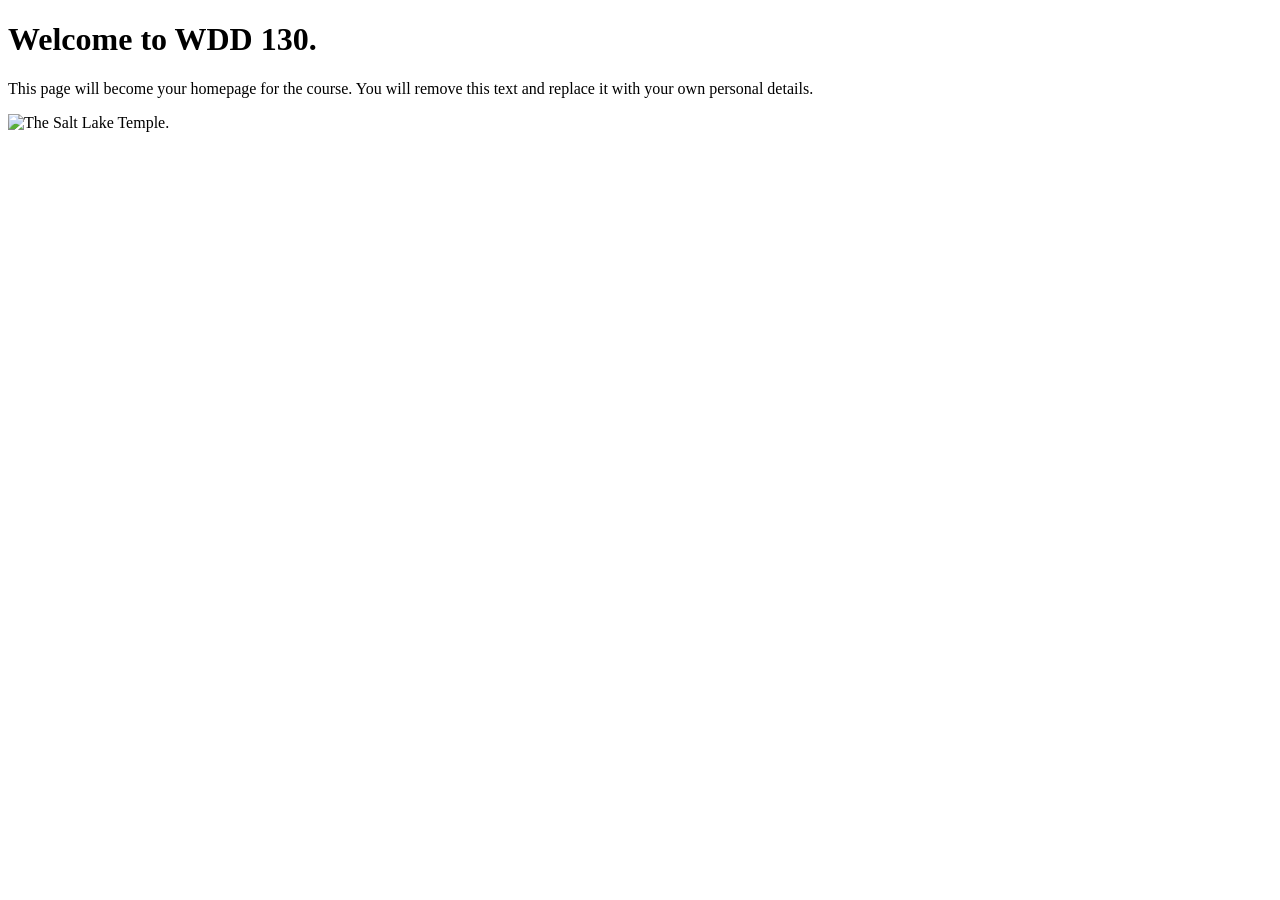
==== index.html @ 0bb02e5e "Initial commit" ====
<!DOCTYPE html>
<html lang="en">
<head>
    <meta charset="UTF-8">
    <meta name="viewport" content="width=device-width, initial-scale=1.0">
    <title>WDD 130 | Personal Homepage</title>
</head>
<body>
    <h1>Welcome to WDD 130.</h1>
    <p>This page will become your homepage for the course. You will remove this text and replace it with your own personal details.</p>

    <img src="images/salt-lake-temple.jpg" alt="The Salt Lake Temple.">
</body>
</html>
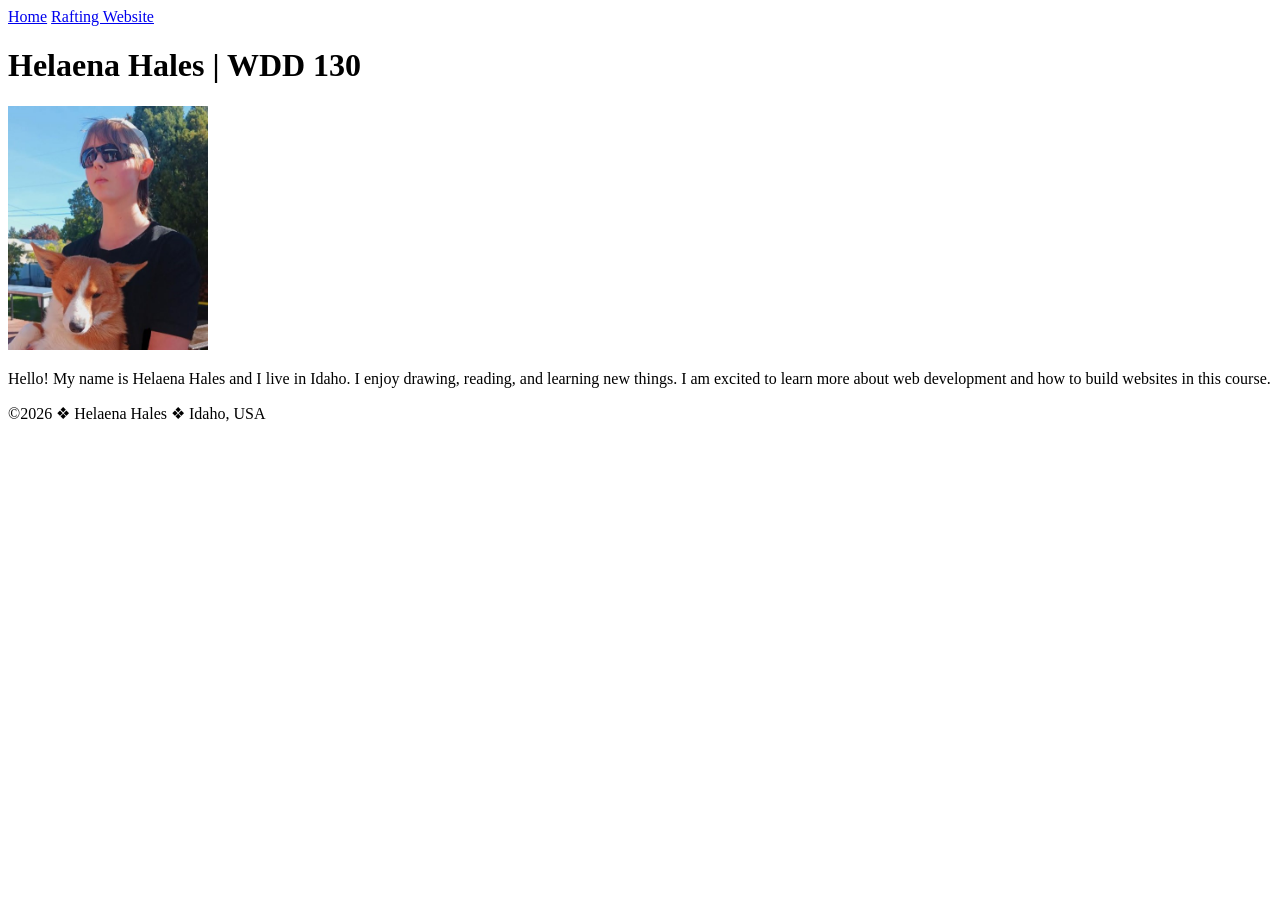
==== commit 587df3cd: "recreate homepage" ====
--- a/index.html
+++ b/index.html
@@ -1,14 +1,37 @@
 <!DOCTYPE html>
-<html lang="en">
+<html lang="en-US">
+
 <head>
-    <meta charset="UTF-8">
-    <meta name="viewport" content="width=device-width, initial-scale=1.0">
-    <title>WDD 130 | Personal Homepage</title>
+    <meta charset="utf-8">
+    <meta name="viewport" content="width=device-width,initial-scale=1.0">
+    <title>Helaena Hales | WDD 130</title>
 </head>
+
 <body>
-    <h1>Welcome to WDD 130.</h1>
-    <p>This page will become your homepage for the course. You will remove this text and replace it with your own personal details.</p>
 
-    <img src="images/salt-lake-temple.jpg" alt="The Salt Lake Temple.">
+    <header>
+        <nav>
+            <a href="#">Home</a>
+            <a href="wwr/">Rafting Website</a>
+        </nav>
+    </header>
+
+    <main>
+        <h1>Helaena Hales | WDD 130</h1>
+
+        <img src="images/profile.jpg" alt="Hello, my name is Helaena Hales" width="200">
+
+        <p>
+            Hello! My name is Helaena Hales and I live in Idaho. I enjoy drawing,
+            reading, and learning new things. I am excited to learn more about
+            web development and how to build websites in this course.
+        </p>
+    </main>
+
+    <footer>
+        <p>©2026 ❖ Helaena Hales ❖ Idaho, USA</p>
+    </footer>
+
 </body>
+
 </html>
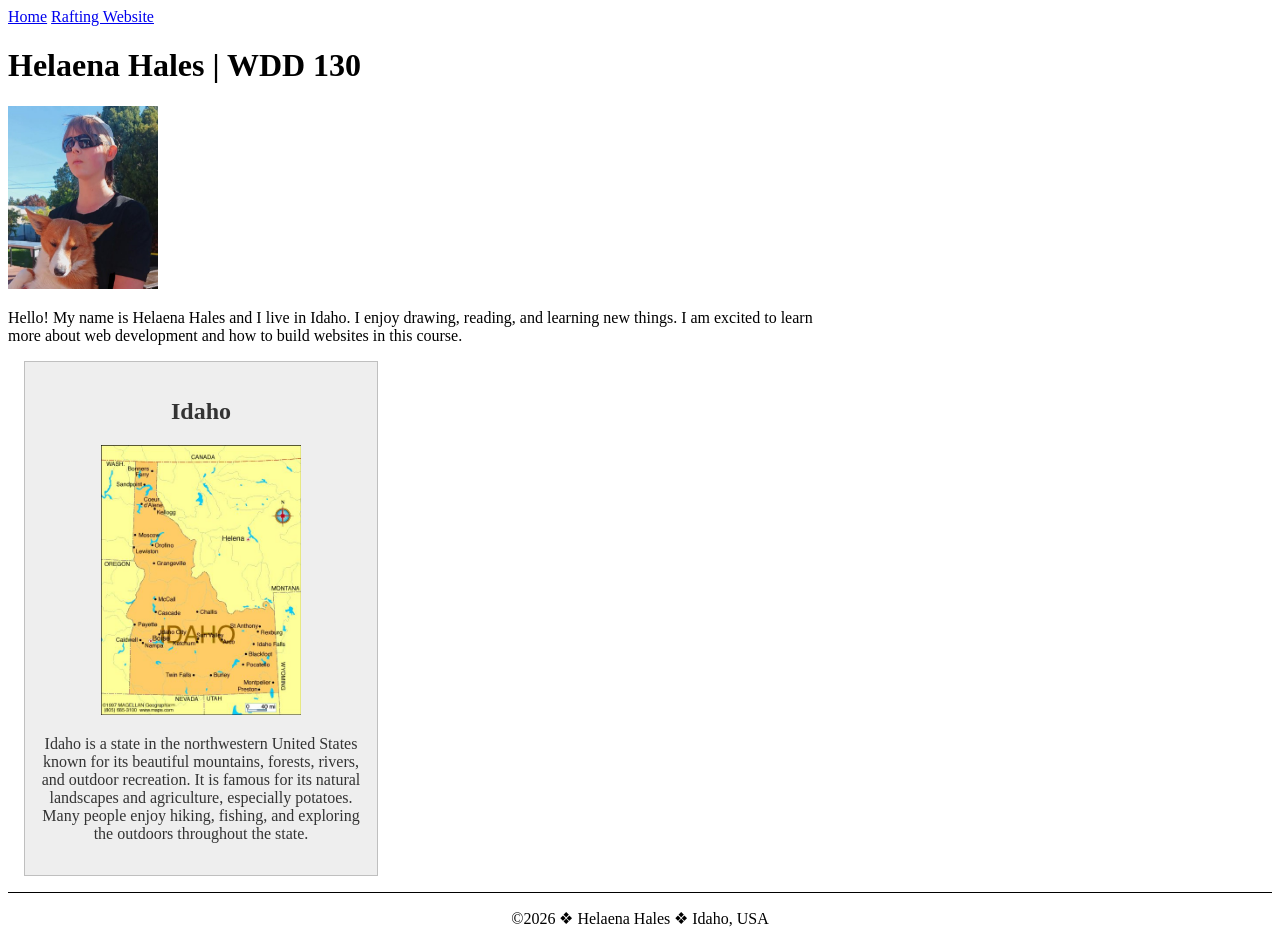
==== commit 289d05ee: "W02 homepage enhancement" ====
--- a/index.html
+++ b/index.html
@@ -5,6 +5,12 @@
     <meta charset="utf-8">
     <meta name="viewport" content="width=device-width,initial-scale=1.0">
     <title>Helaena Hales | WDD 130</title>
+
+    <meta name="description"
+      content="Helaena Hales WDD 130 course home page for learning web development and building websites.">
+    <meta name="author" content="Helaena Hales">
+
+    <link rel="stylesheet" href="styles/styles.css">
 </head>
 
 <body>
@@ -19,7 +25,7 @@
     <main>
         <h1>Helaena Hales | WDD 130</h1>
 
-        <img src="images/profile.jpg" alt="Hello, my name is Helaena Hales" width="200">
+        <img src="images/profile.jpg" alt="Hello, my name is Helaena Hales">
 
         <p>
             Hello! My name is Helaena Hales and I live in Idaho. I enjoy drawing,
@@ -28,6 +34,17 @@
         </p>
     </main>
 
+    <aside>
+        <h2>Idaho</h2>
+        <img src="images/idaho.jpg" alt="Scenery of Idaho">
+        <p>
+            Idaho is a state in the northwestern United States known for its beautiful
+            mountains, forests, rivers, and outdoor recreation. It is famous for its
+            natural landscapes and agriculture, especially potatoes. Many people enjoy
+            hiking, fishing, and exploring the outdoors throughout the state.
+        </p>
+    </aside>
+
     <footer>
         <p>©2026 ❖ Helaena Hales ❖ Idaho, USA</p>
     </footer>
--- a/styles/styles.css
+++ b/styles/styles.css
@@ -0,0 +1,33 @@
+main {
+    max-width: 840px;
+}
+
+aside {
+    width: 20rem;
+    margin: 1rem;
+    border: 1px solid rgb(0 0 0 / 0.2);
+    padding: 1rem;
+    background-color: #eee;
+    color: #333;
+    text-align: center;
+}
+
+aside img {
+    width: 200px;
+    height: auto;
+}
+
+main img {
+    width: 150px;
+    height: auto;
+}
+
+p {
+    padding: 0;
+}
+
+footer {
+    margin-top: 15px;
+    border-top: 1px solid #000;
+    text-align: center;
+}
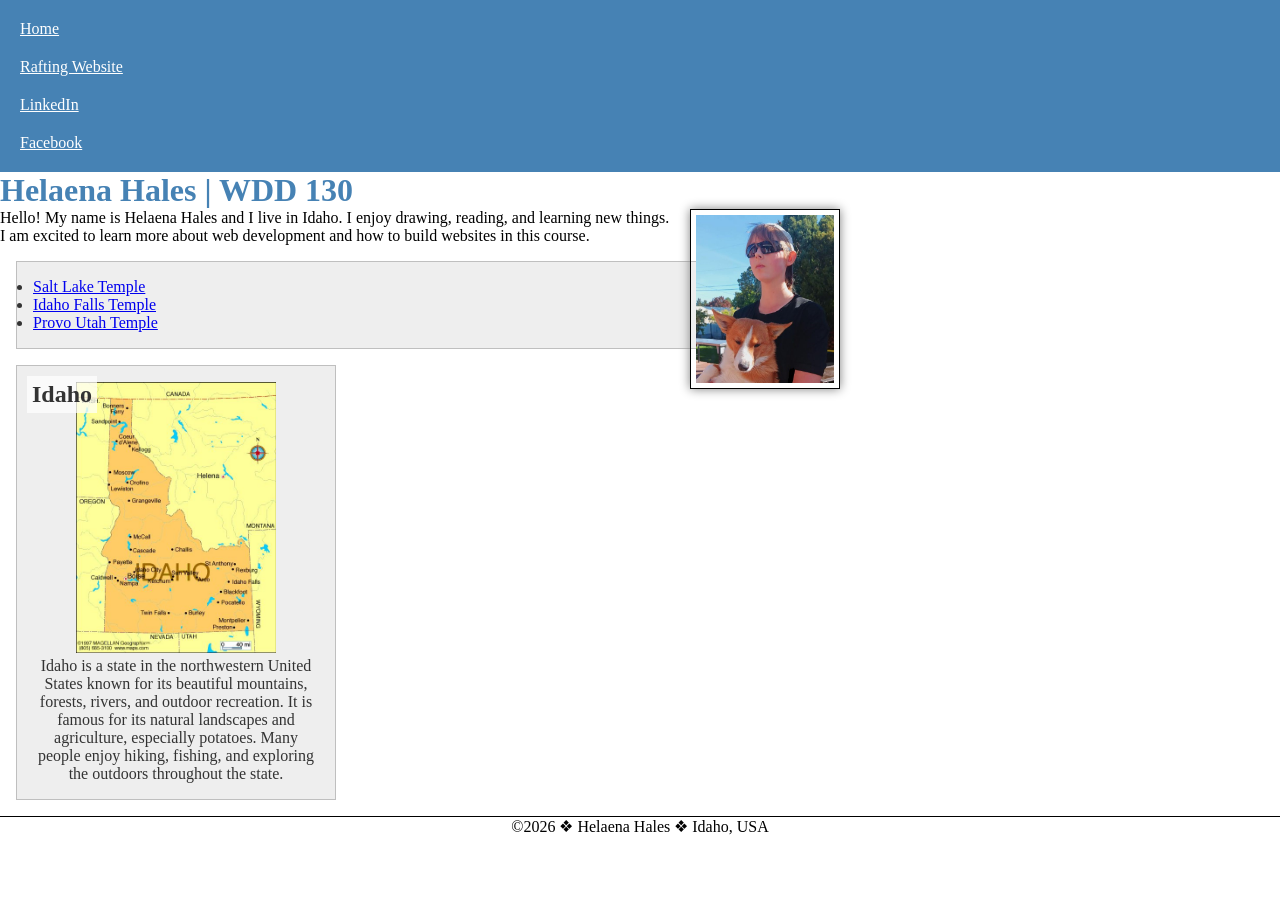
==== commit 665561dc: "W03 Code Along Activity" ====
--- a/index.html
+++ b/index.html
@@ -19,6 +19,8 @@
         <nav>
             <a href="#">Home</a>
             <a href="wwr/">Rafting Website</a>
+            <a href="https://linkedin.com" target="_blank">LinkedIn</a>
+            <a href="https://facebook.com" target="_blank">Facebook</a>
         </nav>
     </header>
 
@@ -32,9 +34,20 @@
             reading, and learning new things. I am excited to learn more about
             web development and how to build websites in this course.
         </p>
+
+        <!-- Temple List -->
+        <ul class="box">
+            <li><a href="https://www.churchofjesuschrist.org/temples/details/salt-lake-temple"
+                  target="_blank">Salt Lake Temple</a></li>
+            <li><a href="https://www.churchofjesuschrist.org/temples/details/idaho-falls-idaho-temple"
+                  target="_blank">Idaho Falls Temple</a></li>
+            <li><a href="https://www.churchofjesuschrist.org/temples/details/provo-utah-temple"
+                  target="_blank">Provo Utah Temple</a></li>
+        </ul>
+
     </main>
 
-    <aside>
+    <aside class="box">
         <h2>Idaho</h2>
         <img src="images/idaho.jpg" alt="Scenery of Idaho">
         <p>
--- a/styles/styles.css
+++ b/styles/styles.css
@@ -1,33 +1,81 @@
+/* Universal Selector */
+* {
+    margin: 0;
+    padding: 0;
+    box-sizing: border-box;
+}
+
+/* Navigation */
+nav {
+    background-color: steelblue;
+    padding: 10px;
+}
+
+nav a {
+    color: white;
+    padding: 10px;
+    display: block;
+}
+
+/* Main */
 main {
     max-width: 840px;
 }
 
+h1 {
+    color: steelblue;
+}
+
+/* Profile Image */
+main img {
+    width: 150px;
+    height: auto;
+    float: right;
+    margin: 0 0 1rem 1rem;
+    border: 1px solid #000;
+    padding: 5px;
+    box-shadow: 0 0 10px gray;
+}
+
+/* Paragraph */
+p {
+    padding: 0;
+}
+
+/* Aside */
 aside {
     width: 20rem;
-    margin: 1rem;
-    border: 1px solid rgb(0 0 0 / 0.2);
-    padding: 1rem;
-    background-color: #eee;
-    color: #333;
     text-align: center;
+    position: relative;
 }
 
+/* Aside Image */
 aside img {
     width: 200px;
     height: auto;
 }
 
-main img {
-    width: 150px;
-    height: auto;
+/* Overlay Heading */
+aside h2 {
+    position: absolute;
+    top: 10px;
+    left: 10px;
+    background-color: rgba(255 255 255 / 0.7);
+    padding: 5px;
 }
 
-p {
-    padding: 0;
-}
-
+/* Footer */
 footer {
     margin-top: 15px;
     border-top: 1px solid #000;
     text-align: center;
+}
+
+/* Class Selectors */
+.box {
+    margin: 1rem;
+    border: 1px solid rgba(0 0 0 / 0.2);
+    padding: 1rem;
+    background-color: #eee;
+    color: #333;
 }
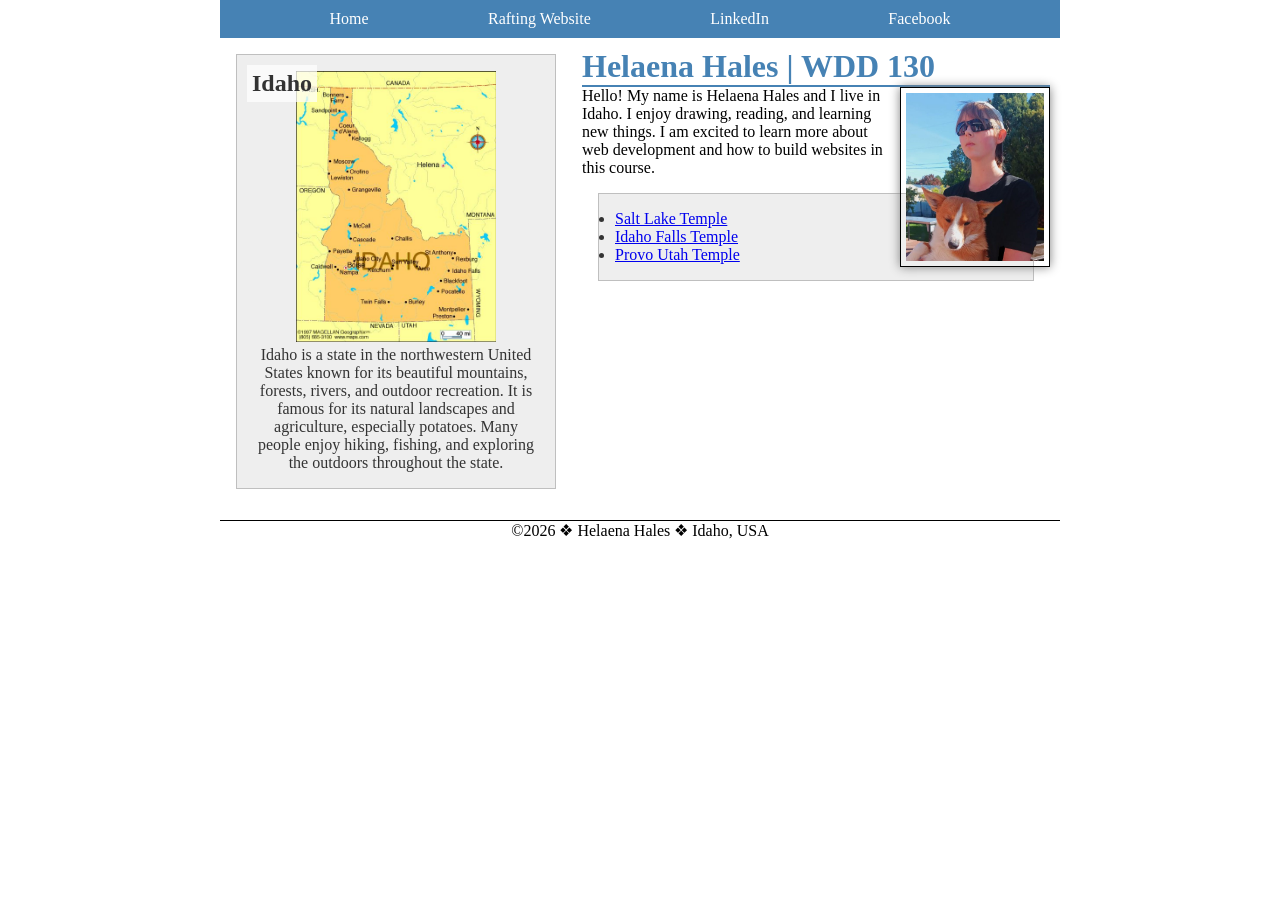
==== commit 1f017383: "Fix rafting link to about page" ====
--- a/index.html
+++ b/index.html
@@ -18,45 +18,49 @@
     <header>
         <nav>
             <a href="#">Home</a>
-            <a href="wwr/">Rafting Website</a>
+            <!-- FIXED LINK HERE -->
+            <a href="wwr/about.html">Rafting Website</a>
             <a href="https://linkedin.com" target="_blank">LinkedIn</a>
             <a href="https://facebook.com" target="_blank">Facebook</a>
         </nav>
     </header>
 
-    <main>
-        <h1>Helaena Hales | WDD 130</h1>
+    <div class="grid">
 
-        <img src="images/profile.jpg" alt="Hello, my name is Helaena Hales">
+        <aside class="box">
+            <h2>Idaho</h2>
+            <img src="images/idaho.jpg" alt="Scenery of Idaho">
+            <p>
+                Idaho is a state in the northwestern United States known for its beautiful
+                mountains, forests, rivers, and outdoor recreation. It is famous for its
+                natural landscapes and agriculture, especially potatoes. Many people enjoy
+                hiking, fishing, and exploring the outdoors throughout the state.
+            </p>
+        </aside>
 
-        <p>
-            Hello! My name is Helaena Hales and I live in Idaho. I enjoy drawing,
-            reading, and learning new things. I am excited to learn more about
-            web development and how to build websites in this course.
-        </p>
+        <main>
+            <h1>Helaena Hales | WDD 130</h1>
 
-        <!-- Temple List -->
-        <ul class="box">
-            <li><a href="https://www.churchofjesuschrist.org/temples/details/salt-lake-temple"
-                  target="_blank">Salt Lake Temple</a></li>
-            <li><a href="https://www.churchofjesuschrist.org/temples/details/idaho-falls-idaho-temple"
-                  target="_blank">Idaho Falls Temple</a></li>
-            <li><a href="https://www.churchofjesuschrist.org/temples/details/provo-utah-temple"
-                  target="_blank">Provo Utah Temple</a></li>
-        </ul>
+            <img src="images/profile.jpg" alt="Hello, my name is Helaena Hales">
 
-    </main>
+            <p>
+                Hello! My name is Helaena Hales and I live in Idaho. I enjoy drawing,
+                reading, and learning new things. I am excited to learn more about
+                web development and how to build websites in this course.
+            </p>
 
-    <aside class="box">
-        <h2>Idaho</h2>
-        <img src="images/idaho.jpg" alt="Scenery of Idaho">
-        <p>
-            Idaho is a state in the northwestern United States known for its beautiful
-            mountains, forests, rivers, and outdoor recreation. It is famous for its
-            natural landscapes and agriculture, especially potatoes. Many people enjoy
-            hiking, fishing, and exploring the outdoors throughout the state.
-        </p>
-    </aside>
+            <ul class="box">
+                <li><a href="https://www.churchofjesuschrist.org/temples/details/salt-lake-temple"
+                      target="_blank">Salt Lake Temple</a></li>
+                <li><a href="https://www.churchofjesuschrist.org/temples/details/idaho-falls-idaho-temple"
+                      target="_blank">Idaho Falls Temple</a></li>
+                <li><a href="https://www.churchofjesuschrist.org/temples/details/provo-utah-temple"
+                      target="_blank">Provo Utah Temple</a></li>
+            </ul>
+
+        </main>
+
+    </div>
 
     <footer>
         <p>©2026 ❖ Helaena Hales ❖ Idaho, USA</p>
--- a/styles/styles.css
+++ b/styles/styles.css
@@ -5,25 +5,45 @@
     box-sizing: border-box;
 }
 
-/* Navigation */
+/* Layout Width */
+header,
+.grid,
+footer {
+    max-width: 840px;
+    margin: 0 auto;
+}
+
+/* Navigation (FLEXBOX) */
 nav {
     background-color: steelblue;
-    padding: 10px;
+    display: flex;
+    justify-content: space-evenly;
+    align-items: center;
 }
 
 nav a {
     color: white;
     padding: 10px;
+    text-decoration: none;
     display: block;
+}
+
+/* Heading */
+h1 {
+    color: steelblue;
+    border-bottom: 2px solid steelblue;
+}
+
+/* Grid Layout */
+.grid {
+    display: grid;
+    grid-template-columns: 1fr 3fr;
 }
 
 /* Main */
 main {
-    max-width: 840px;
-}
-
-h1 {
-    color: steelblue;
+    grid-column: 2;
+    padding: 10px;
 }
 
 /* Profile Image */
@@ -37,13 +57,9 @@
     box-shadow: 0 0 10px gray;
 }
 
-/* Paragraph */
-p {
-    padding: 0;
-}
-
 /* Aside */
 aside {
+    grid-row: 1;
     width: 20rem;
     text-align: center;
     position: relative;
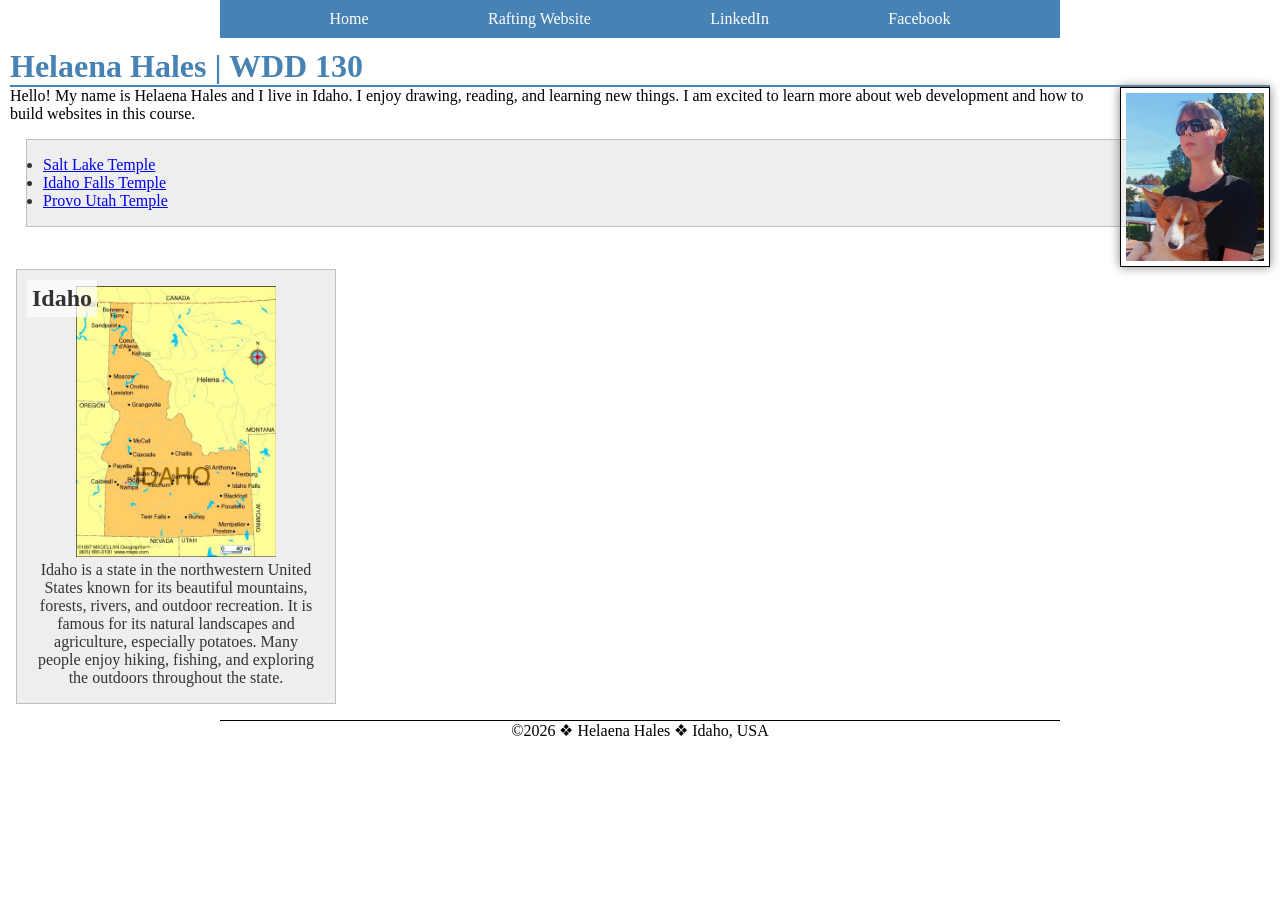
==== commit 078db656: "Updated Rafting site" ====
--- a/index.html
+++ b/index.html
@@ -18,49 +18,46 @@
     <header>
         <nav>
             <a href="#">Home</a>
-            <!-- FIXED LINK HERE -->
+            <!-- ONLY CHANGE IS HERE -->
             <a href="wwr/about.html">Rafting Website</a>
             <a href="https://linkedin.com" target="_blank">LinkedIn</a>
             <a href="https://facebook.com" target="_blank">Facebook</a>
         </nav>
     </header>
 
-    <div class="grid">
+    <main>
+        <h1>Helaena Hales | WDD 130</h1>
 
-        <aside class="box">
-            <h2>Idaho</h2>
-            <img src="images/idaho.jpg" alt="Scenery of Idaho">
-            <p>
-                Idaho is a state in the northwestern United States known for its beautiful
-                mountains, forests, rivers, and outdoor recreation. It is famous for its
-                natural landscapes and agriculture, especially potatoes. Many people enjoy
-                hiking, fishing, and exploring the outdoors throughout the state.
-            </p>
-        </aside>
+        <img src="images/profile.jpg" alt="Hello, my name is Helaena Hales">
 
-        <main>
-            <h1>Helaena Hales | WDD 130</h1>
+        <p>
+            Hello! My name is Helaena Hales and I live in Idaho. I enjoy drawing,
+            reading, and learning new things. I am excited to learn more about
+            web development and how to build websites in this course.
+        </p>
 
-            <img src="images/profile.jpg" alt="Hello, my name is Helaena Hales">
+        <!-- Temple List -->
+        <ul class="box">
+            <li><a href="https://www.churchofjesuschrist.org/temples/details/salt-lake-temple"
+                  target="_blank">Salt Lake Temple</a></li>
+            <li><a href="https://www.churchofjesuschrist.org/temples/details/idaho-falls-idaho-temple"
+                  target="_blank">Idaho Falls Temple</a></li>
+            <li><a href="https://www.churchofjesuschrist.org/temples/details/provo-utah-temple"
+                  target="_blank">Provo Utah Temple</a></li>
+        </ul>
 
-            <p>
-                Hello! My name is Helaena Hales and I live in Idaho. I enjoy drawing,
-                reading, and learning new things. I am excited to learn more about
-                web development and how to build websites in this course.
-            </p>
+    </main>
 
-            <ul class="box">
-                <li><a href="https://www.churchofjesuschrist.org/temples/details/salt-lake-temple"
-                      target="_blank">Salt Lake Temple</a></li>
-                <li><a href="https://www.churchofjesuschrist.org/temples/details/idaho-falls-idaho-temple"
-                      target="_blank">Idaho Falls Temple</a></li>
-                <li><a href="https://www.churchofjesuschrist.org/temples/details/provo-utah-temple"
-                      target="_blank">Provo Utah Temple</a></li>
-            </ul>
-
-        </main>
-
-    </div>
+    <aside class="box">
+        <h2>Idaho</h2>
+        <img src="images/idaho.jpg" alt="Scenery of Idaho">
+        <p>
+            Idaho is a state in the northwestern United States known for its beautiful
+            mountains, forests, rivers, and outdoor recreation. It is famous for its
+            natural landscapes and agriculture, especially potatoes. Many people enjoy
+            hiking, fishing, and exploring the outdoors throughout the state.
+        </p>
+    </aside>
 
     <footer>
         <p>©2026 ❖ Helaena Hales ❖ Idaho, USA</p>
